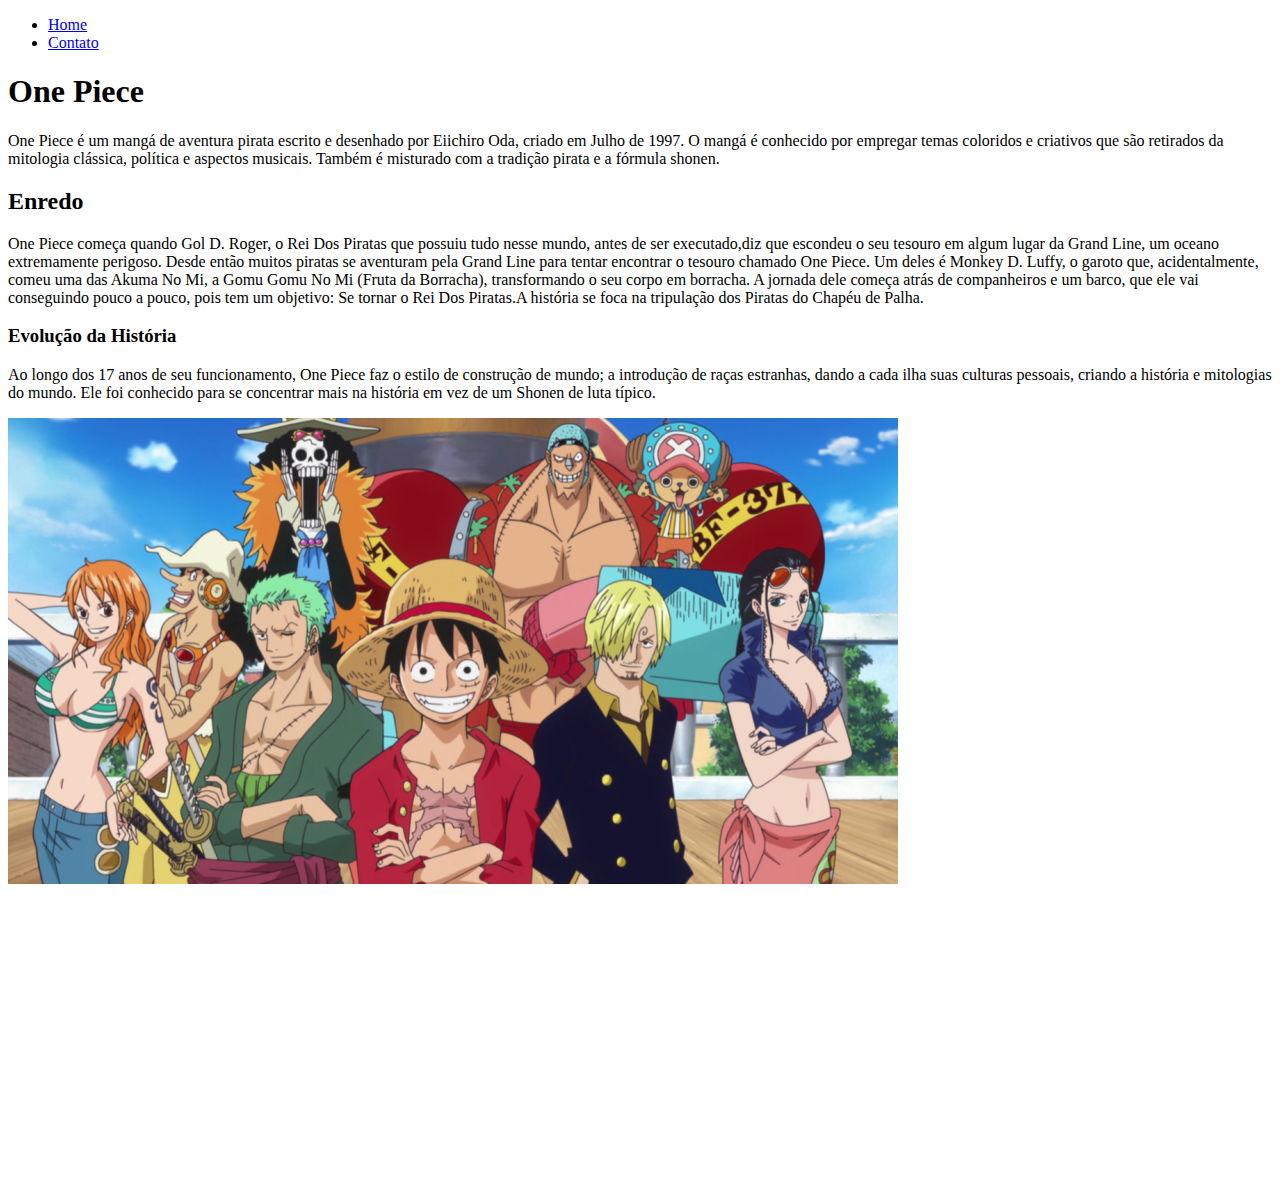
==== index.html @ 733ca46f "One Piece" ====
<!DOCTYPE html>
<html lang="pt-br">
<head>
    <meta charset="UTF-8">
    <meta http-equiv="X-UA-Compatible" content="IE=edge">
    <meta name="viewport" content="width=device-width, initial-scale=1.0">
    <title>Anime</title>
</head>
<body>
    <ul>
        <li>
            <a href="index.html"> Home </a>
        </li>
        <li>
            <a href="contato.html"> Contato </a>
        </li>
    </ul>
    <h1>One Piece</h1>
    <P>
        One Piece é um mangá de aventura pirata escrito e desenhado por 
        Eiichiro Oda, criado em Julho de 1997. O mangá é conhecido por 
        empregar temas coloridos e criativos que são retirados da mitologia 
        clássica, política e aspectos musicais. Também é misturado com a 
        tradição pirata e a fórmula shonen.
    </P>
    <h2>Enredo</h2>
    <p>
        One Piece começa quando Gol D. Roger, o Rei Dos Piratas que 
        possuiu tudo nesse mundo, antes de ser executado,diz que 
        escondeu o seu tesouro em algum lugar da Grand Line, um oceano 
        extremamente perigoso. Desde então muitos piratas se aventuram 
        pela Grand Line para tentar encontrar o tesouro chamado One Piece. 
        Um deles é Monkey D. Luffy, o garoto que, acidentalmente, comeu 
        uma das Akuma No Mi, a Gomu Gomu No Mi (Fruta da Borracha), 
        transformando o seu corpo em borracha. A jornada dele começa atrás 
        de companheiros e um barco, que ele vai conseguindo pouco a pouco, 
        pois tem um objetivo: Se tornar o Rei Dos Piratas.A história se 
        foca na tripulação dos Piratas do Chapéu de Palha.
    </p>
    <h3>Evolução da História</h3>
    <p>
        Ao longo dos 17 anos de seu funcionamento, One Piece faz o 
        estilo de construção de mundo; a introdução de raças estranhas, 
        dando a cada ilha suas culturas pessoais, criando a história e 
        mitologias do mundo. Ele foi conhecido para se concentrar mais na 
        história em vez de um Shonen de luta típico. 
    </p>

    <img src="img/One-Piece.png" alt="Foto do anime">
    
    <iframe width="450" height="300" src="https://www.youtube.com/embed/00mu1Ygo9ak" title="YouTube video player" frameborder="0" allow="accelerometer; autoplay; clipboard-write; encrypted-media; gyroscope; picture-in-picture" allowfullscreen></iframe>
    
</body>
</html>
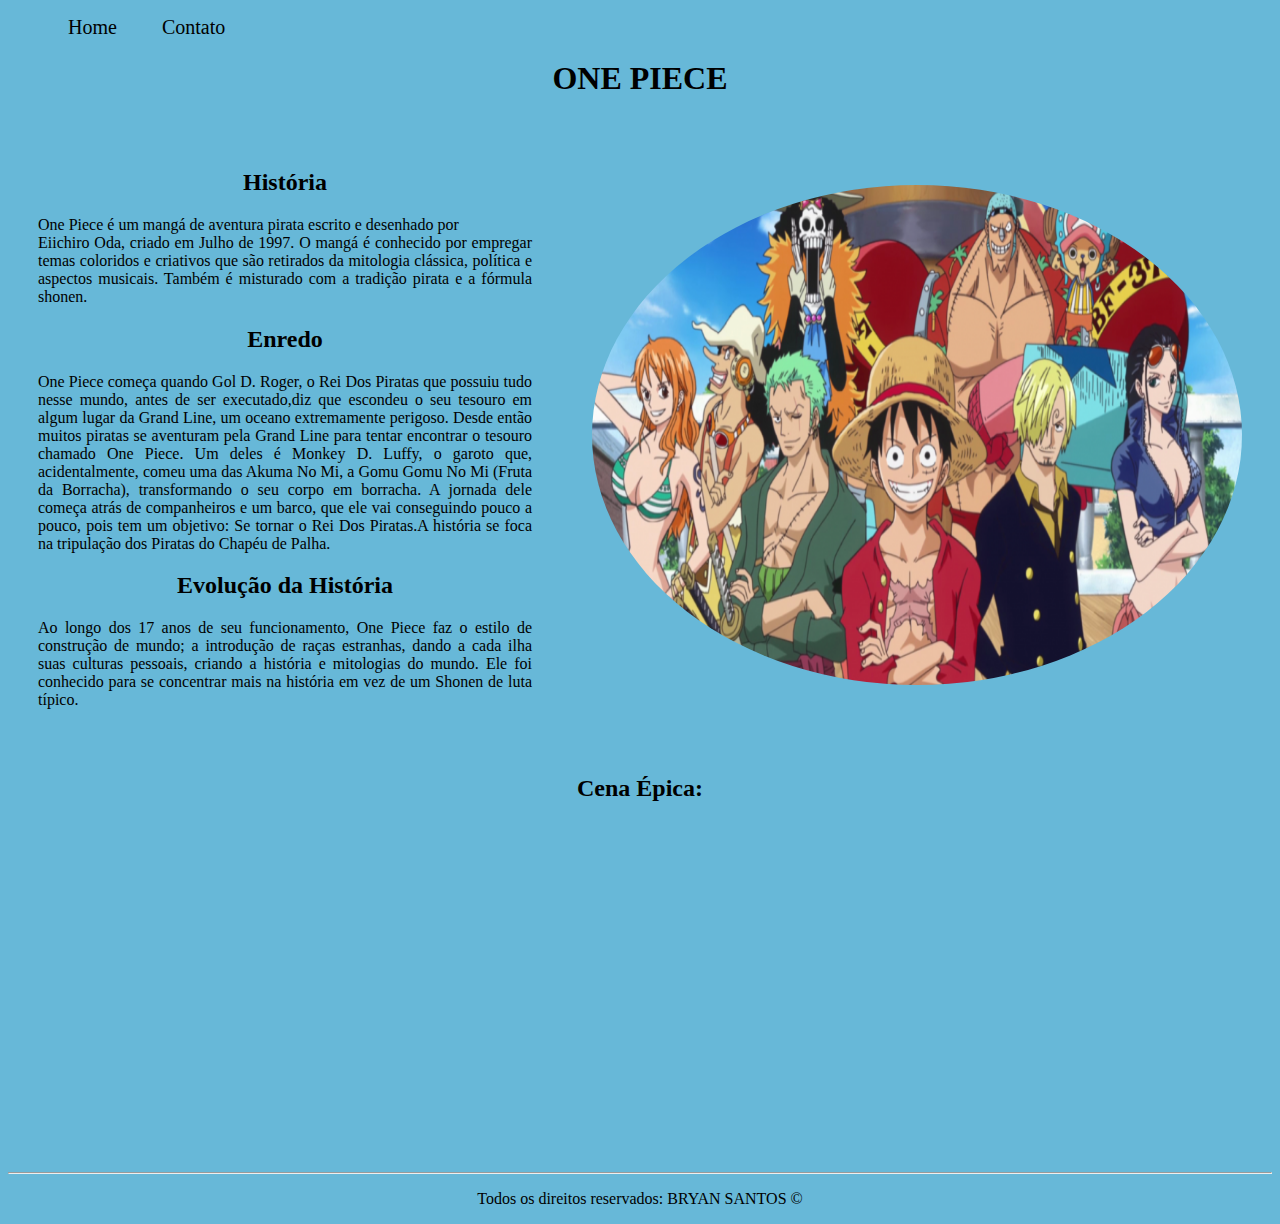
==== commit 231d916a: "Estilização do site, utilizando CSS" ====
--- a/index.html
+++ b/index.html
@@ -1,13 +1,16 @@
 <!DOCTYPE html>
 <html lang="pt-br">
+
 <head>
     <meta charset="UTF-8">
     <meta http-equiv="X-UA-Compatible" content="IE=edge">
     <meta name="viewport" content="width=device-width, initial-scale=1.0">
     <title>Anime</title>
+    <link rel="stylesheet" href="assets/css/style.css">
 </head>
+
 <body>
-    <ul>
+    <ul id="menu">
         <li>
             <a href="index.html"> Home </a>
         </li>
@@ -15,40 +18,62 @@
             <a href="contato.html"> Contato </a>
         </li>
     </ul>
-    <h1>One Piece</h1>
-    <P>
-        One Piece é um mangá de aventura pirata escrito e desenhado por 
-        Eiichiro Oda, criado em Julho de 1997. O mangá é conhecido por 
-        empregar temas coloridos e criativos que são retirados da mitologia 
-        clássica, política e aspectos musicais. Também é misturado com a 
-        tradição pirata e a fórmula shonen.
-    </P>
-    <h2>Enredo</h2>
-    <p>
-        One Piece começa quando Gol D. Roger, o Rei Dos Piratas que 
-        possuiu tudo nesse mundo, antes de ser executado,diz que 
-        escondeu o seu tesouro em algum lugar da Grand Line, um oceano 
-        extremamente perigoso. Desde então muitos piratas se aventuram 
-        pela Grand Line para tentar encontrar o tesouro chamado One Piece. 
-        Um deles é Monkey D. Luffy, o garoto que, acidentalmente, comeu 
-        uma das Akuma No Mi, a Gomu Gomu No Mi (Fruta da Borracha), 
-        transformando o seu corpo em borracha. A jornada dele começa atrás 
-        de companheiros e um barco, que ele vai conseguindo pouco a pouco, 
-        pois tem um objetivo: Se tornar o Rei Dos Piratas.A história se 
-        foca na tripulação dos Piratas do Chapéu de Palha.
-    </p>
-    <h3>Evolução da História</h3>
-    <p>
-        Ao longo dos 17 anos de seu funcionamento, One Piece faz o 
-        estilo de construção de mundo; a introdução de raças estranhas, 
-        dando a cada ilha suas culturas pessoais, criando a história e 
-        mitologias do mundo. Ele foi conhecido para se concentrar mais na 
-        história em vez de um Shonen de luta típico. 
-    </p>
+    <div class="center">
+        <h1> ONE PIECE </h1>
+    </div>
+    <div class="container">
+        <div class="p-30">
+            <h2 class="center">História</h2>
+            <p class="justify">
+                One Piece é um mangá de aventura pirata escrito e desenhado por <br>
+                Eiichiro Oda, criado em Julho de 1997. O mangá é conhecido por
+                empregar temas coloridos e criativos que são retirados da mitologia
+                clássica, política e aspectos musicais. Também é misturado com a
+                tradição pirata e a fórmula shonen.
+            </p>
+            <h2 class="center">Enredo</h2>
+            <p class="justify">
+                One Piece começa quando Gol D. Roger, o Rei Dos Piratas que
+                possuiu tudo nesse mundo, antes de ser executado,diz que
+                escondeu o seu tesouro em algum lugar da Grand Line, um oceano
+                extremamente perigoso. Desde então muitos piratas se aventuram
+                pela Grand Line para tentar encontrar o tesouro chamado One Piece.
+                Um deles é Monkey D. Luffy, o garoto que, acidentalmente, comeu
+                uma das Akuma No Mi, a Gomu Gomu No Mi (Fruta da Borracha),
+                transformando o seu corpo em borracha. A jornada dele começa atrás
+                de companheiros e um barco, que ele vai conseguindo pouco a pouco,
+                pois tem um objetivo: Se tornar o Rei Dos Piratas.A história se
+                foca na tripulação dos Piratas do Chapéu de Palha.
+            </p>
+            <h2 class="center">Evolução da História</h2>
+            <p class="justify">
+                Ao longo dos 17 anos de seu funcionamento, One Piece faz o
+                estilo de construção de mundo; a introdução de raças estranhas,
+                dando a cada ilha suas culturas pessoais, criando a história e
+                mitologias do mundo. Ele foi conhecido para se concentrar mais na
+                história em vez de um Shonen de luta típico.
+            </p>
+        </div>
 
-    <img src="img/One-Piece.png" alt="Foto do anime">
-    
-    <iframe width="450" height="300" src="https://www.youtube.com/embed/00mu1Ygo9ak" title="YouTube video player" frameborder="0" allow="accelerometer; autoplay; clipboard-write; encrypted-media; gyroscope; picture-in-picture" allowfullscreen></iframe>
-    
+        <div>
+            <img class="br-50 wh p-30" src="assets/One-Piece.png" alt="Foto do anime">
+        </div>
+
+    </div>
+
+    <h2 class="center"> Cena Épica: </h2>
+
+    <div class="container mb-50">
+    <iframe width="400" height="300" src="https://www.youtube.com/embed/00mu1Ygo9ak" title="YouTube video player"
+        frameborder="0" allow="accelerometer; autoplay; clipboard-write; encrypted-media; gyroscope; picture-in-picture"
+        allowfullscreen></iframe>
+    </div>
+    <footer>
+        <hr>
+        <p class="center">
+            Todos os direitos reservados: BRYAN SANTOS &copy
+        </p>
+    </footer>
 </body>
+
 </html>--- a/assets/css/style.css
+++ b/assets/css/style.css
@@ -0,0 +1,46 @@
+/* Estilos da página index.html */
+.center {
+    text-align: center;
+}
+.justify {
+    text-align: justify;
+}
+.container {
+    display: flex;
+    flex-flow: row;
+    justify-content: center;
+    align-items: center;
+}
+#menu li {
+    display: inline;
+    padding: 20px;
+}
+#menu li a {
+    text-decoration: none;
+    color: black;
+    font-size: 20px;
+}
+#menu li a:hover {
+    color: white;
+}
+.p-30 {
+    padding: 30px;
+}
+.br-50 {
+    border-radius: 50%;
+}
+.wh {
+    width: 650px;
+    height: 500px;
+}
+body {
+    background-color: rgb(103, 184, 216);
+}
+.mb-50 {
+    margin-bottom: 50px;
+}
+
+/* Estilos da página contato.html */
+.ml-50 {
+    margin-left: 50px;
+}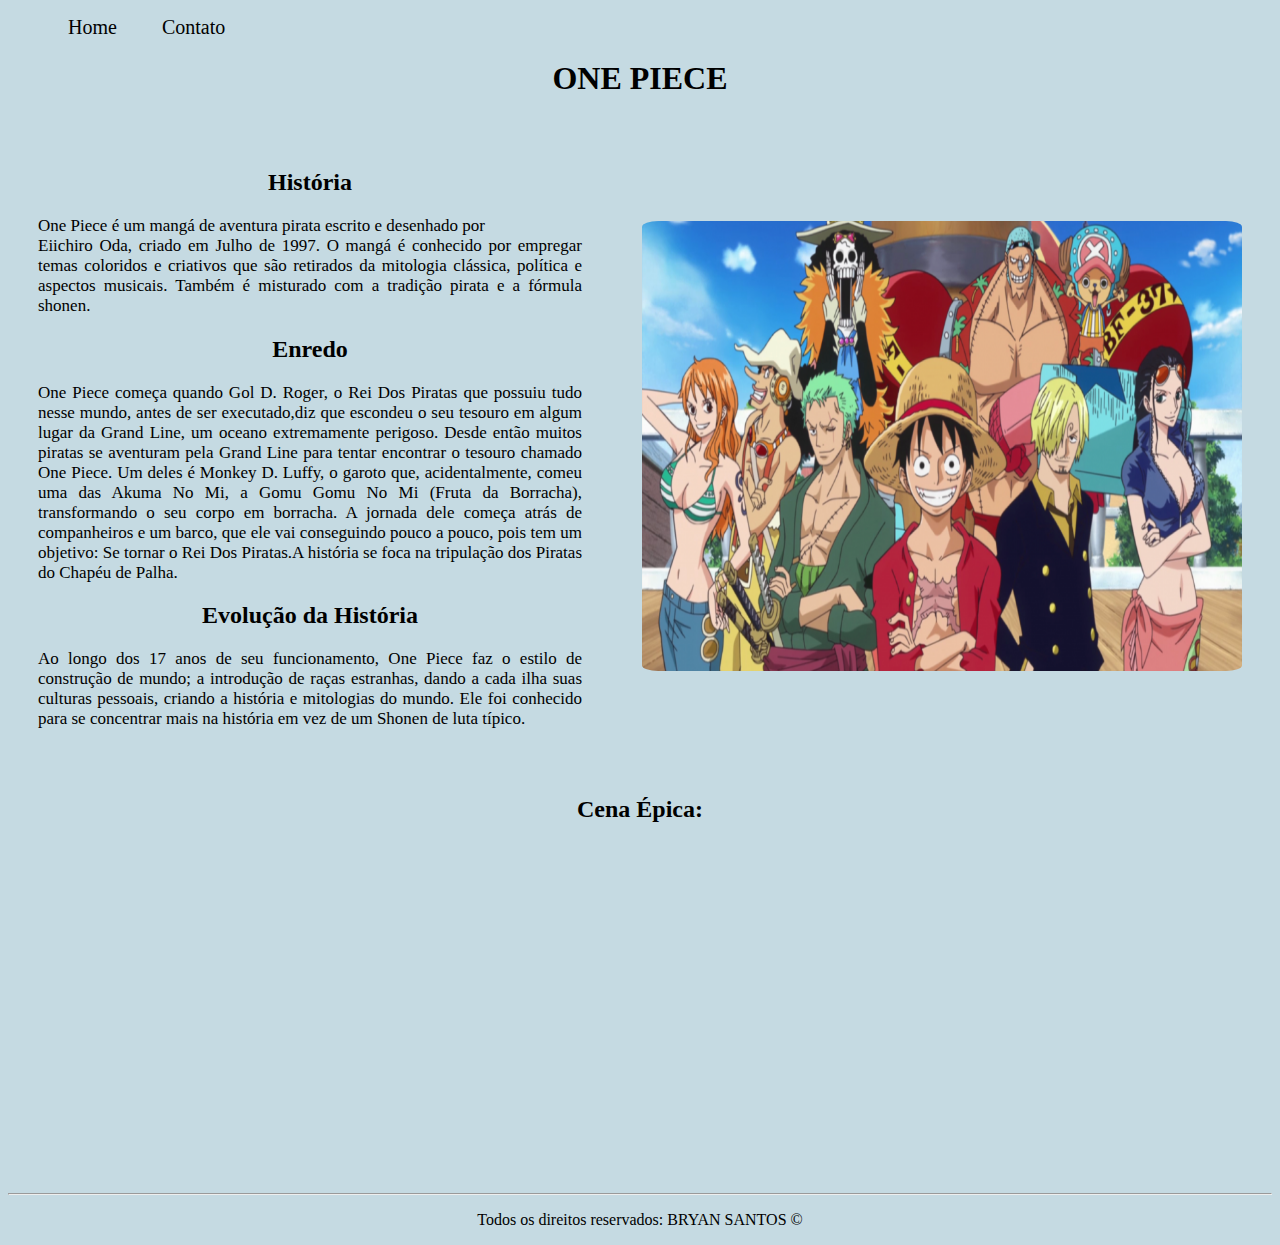
==== commit 7ee624f7: "Interação com o js" ====
--- a/index.html
+++ b/index.html
@@ -1,6 +1,5 @@
 <!DOCTYPE html>
 <html lang="pt-br">
-
 <head>
     <meta charset="UTF-8">
     <meta http-equiv="X-UA-Compatible" content="IE=edge">
@@ -8,7 +7,6 @@
     <title>Anime</title>
     <link rel="stylesheet" href="assets/css/style.css">
 </head>
-
 <body>
     <ul id="menu">
         <li>
@@ -75,5 +73,4 @@
         </p>
     </footer>
 </body>
-
 </html>--- a/assets/css/style.css
+++ b/assets/css/style.css
@@ -4,6 +4,7 @@
 }
 .justify {
     text-align: justify;
+    font-size: 17px;
 }
 .container {
     display: flex;
@@ -27,14 +28,14 @@
     padding: 30px;
 }
 .br-50 {
-    border-radius: 50%;
+    border-radius: 7%;
 }
 .wh {
-    width: 650px;
-    height: 500px;
+    width: 600px;
+    height: 450px;
 }
 body {
-    background-color: rgb(103, 184, 216);
+    background-color: rgb(197, 218, 226);
 }
 .mb-50 {
     margin-bottom: 50px;
